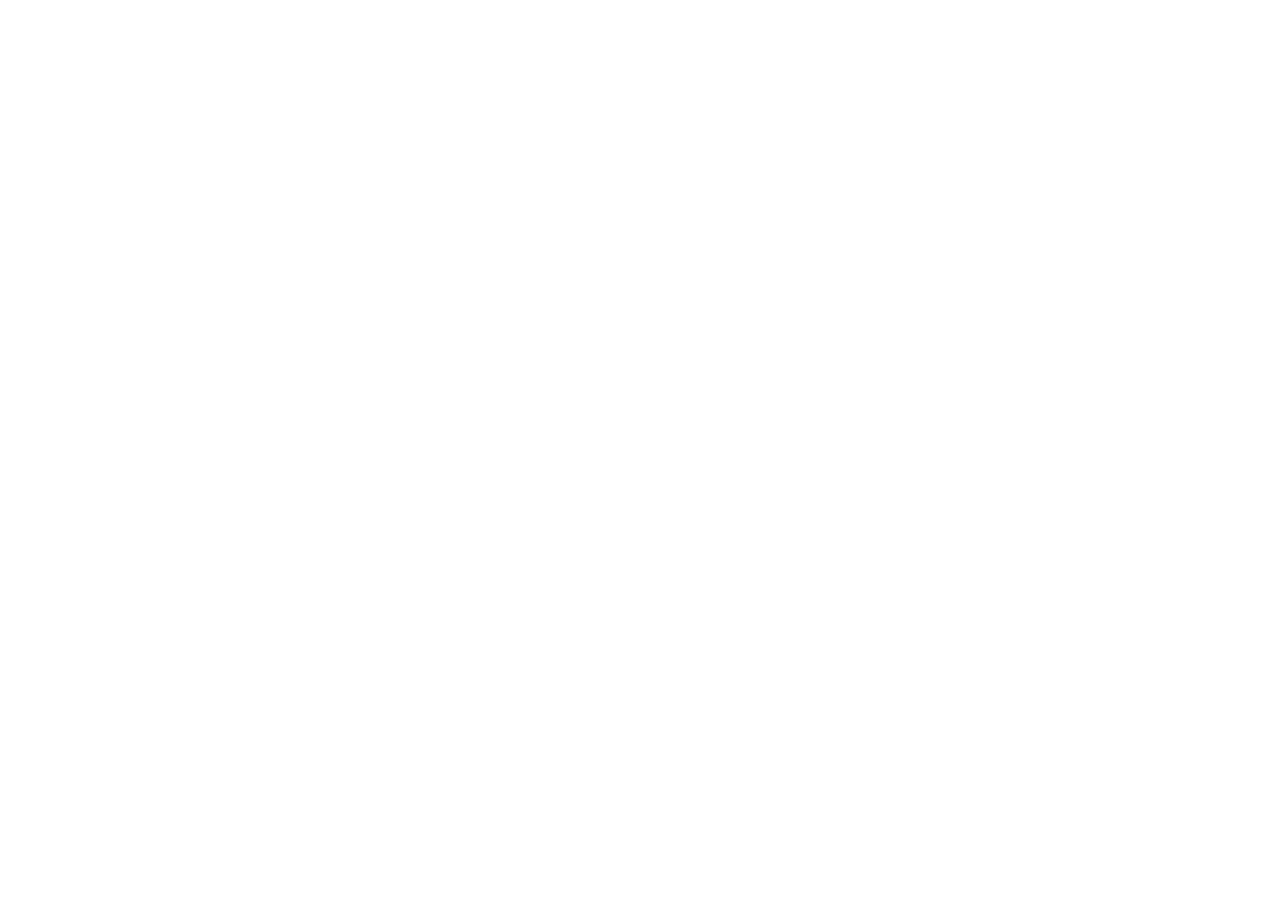
==== index.html @ 6f5c167e "created clean file for game" ====
<!DOCTYPE html>
<html lang="ru">
  <head>
    <meta charset="UTF-8" />
    <meta http-equiv="X-UA-Compatible" content="IE=edge" />
    <meta name="viewport" content="width=device-width, initial-scale=1.0" />
    <title>Arkanoid</title>
    <link rel="stylesheet" href="styles/style.css" />
    <script src="script.js" defer></script>
  </head>
  <body></body>
</html>
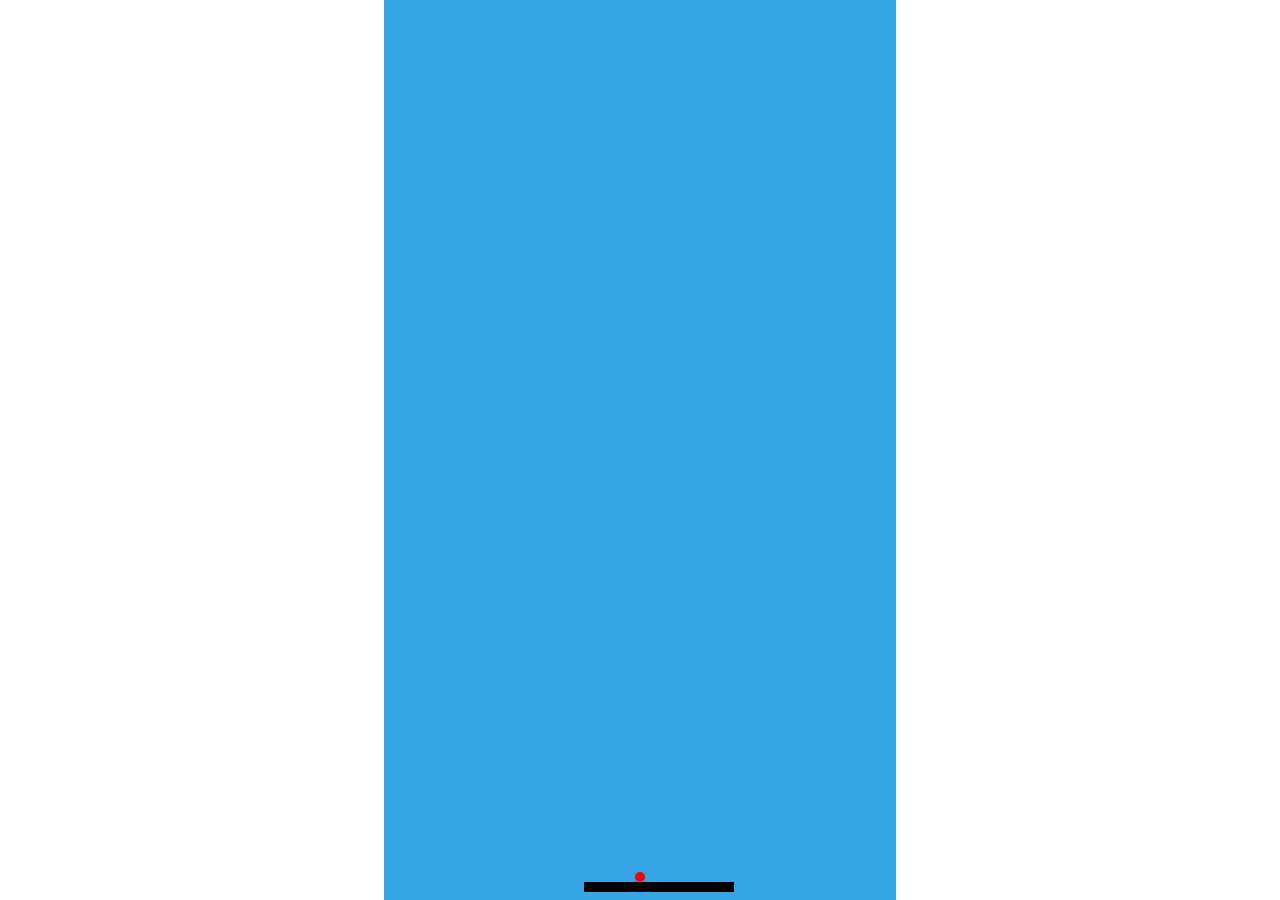
==== commit 3830d6b4: "add ball, platform ..." ====
--- a/index.html
+++ b/index.html
@@ -8,5 +8,11 @@
     <link rel="stylesheet" href="styles/style.css" />
     <script src="script.js" defer></script>
   </head>
-  <body></body>
+  <body>
+    <div class="field">
+      <div class="ball"></div>
+      <div class="platform"></div>
+      <!-- <button onclick="left()">Left</button> -->
+    </div>
+  </body>
 </html>
--- a/styles/style.css
+++ b/styles/style.css
@@ -0,0 +1,62 @@
+html,
+body {
+  margin: 0;
+  padding: 0;
+}
+
+.field {
+  width: 40vw;
+  height: 100vh;
+  position: relative;
+  margin: 0 auto;
+  background-color: rgb(53, 165, 230);
+}
+
+.platform {
+  width: 150px;
+  height: 10px;
+  position: absolute;
+  background-color: black;
+  /* left: 200px; */
+  top: 98%;
+}
+
+.ball {
+  width: 10px;
+  height: 10px;
+  border-radius: 50%;
+  position: absolute;
+  background-color: red;
+  left: 49%;
+  top: 96.9%;
+}
+
+.ball-fly {
+  animation: ball-fly 5s linear infinite alternate;
+}
+
+.platform-left {
+  animation: platform-left 5s linear infinite;
+}
+
+.platform-right {
+  animation: platform-right 5s linear infinite;
+}
+
+@keyframes ball-fly {
+  100% {
+    top: 10%;
+  }
+}
+
+@keyframes platform-left {
+  100% {
+    left: 10%;
+  }
+}
+
+@keyframes platform-right {
+  100% {
+    left: 70%;
+  }
+}
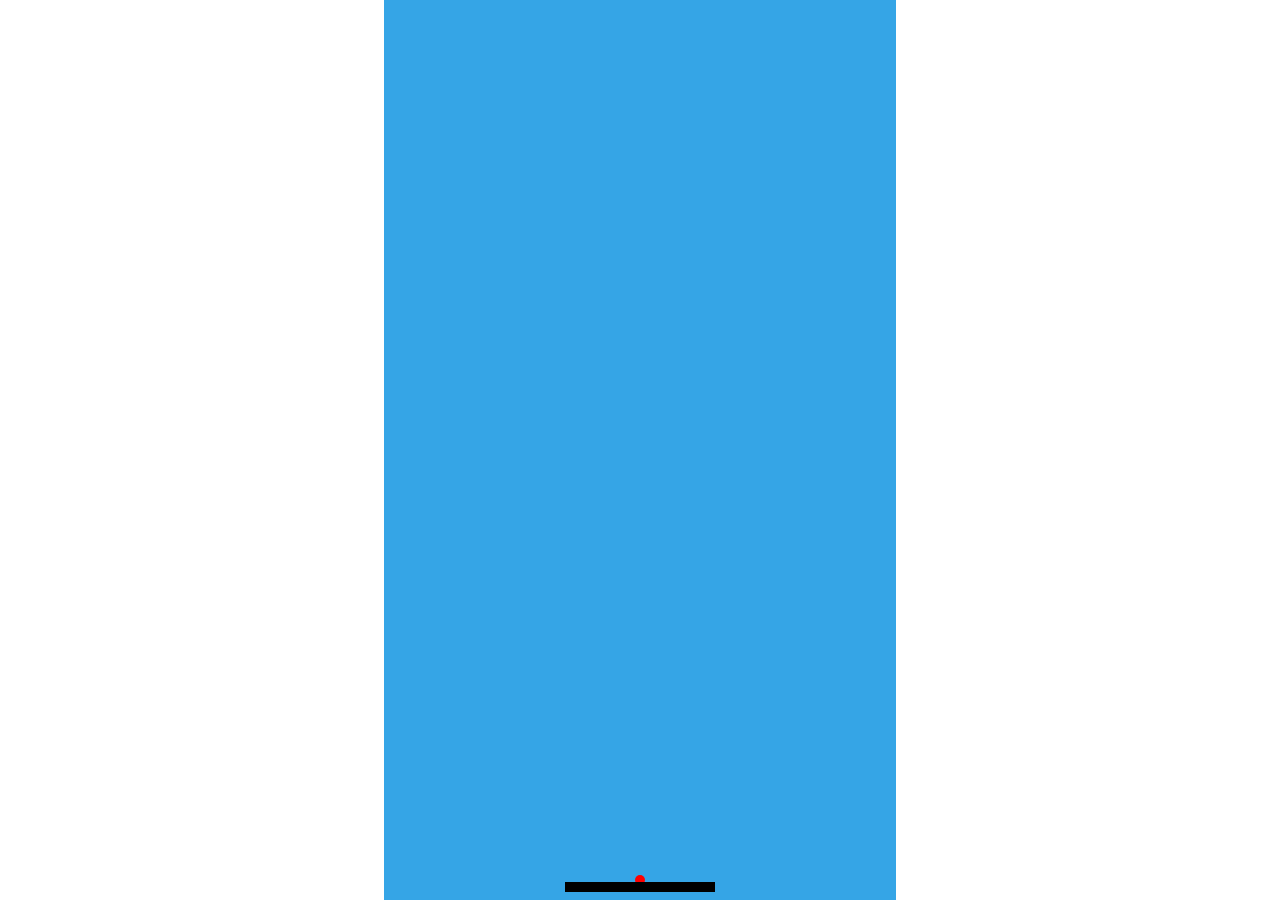
==== commit e6a271ed: "added arrows" ====
--- a/index.html
+++ b/index.html
@@ -12,7 +12,6 @@
     <div class="field">
       <div class="ball"></div>
       <div class="platform"></div>
-      <!-- <button onclick="left()">Left</button> -->
     </div>
   </body>
 </html>
--- a/styles/style.css
+++ b/styles/style.css
@@ -17,7 +17,6 @@
   height: 10px;
   position: absolute;
   background-color: black;
-  /* left: 200px; */
   top: 98%;
 }
 
@@ -27,8 +26,7 @@
   border-radius: 50%;
   position: absolute;
   background-color: red;
-  left: 49%;
-  top: 96.9%;
+  /* top: 96.3%; */
 }
 
 .ball-fly {
